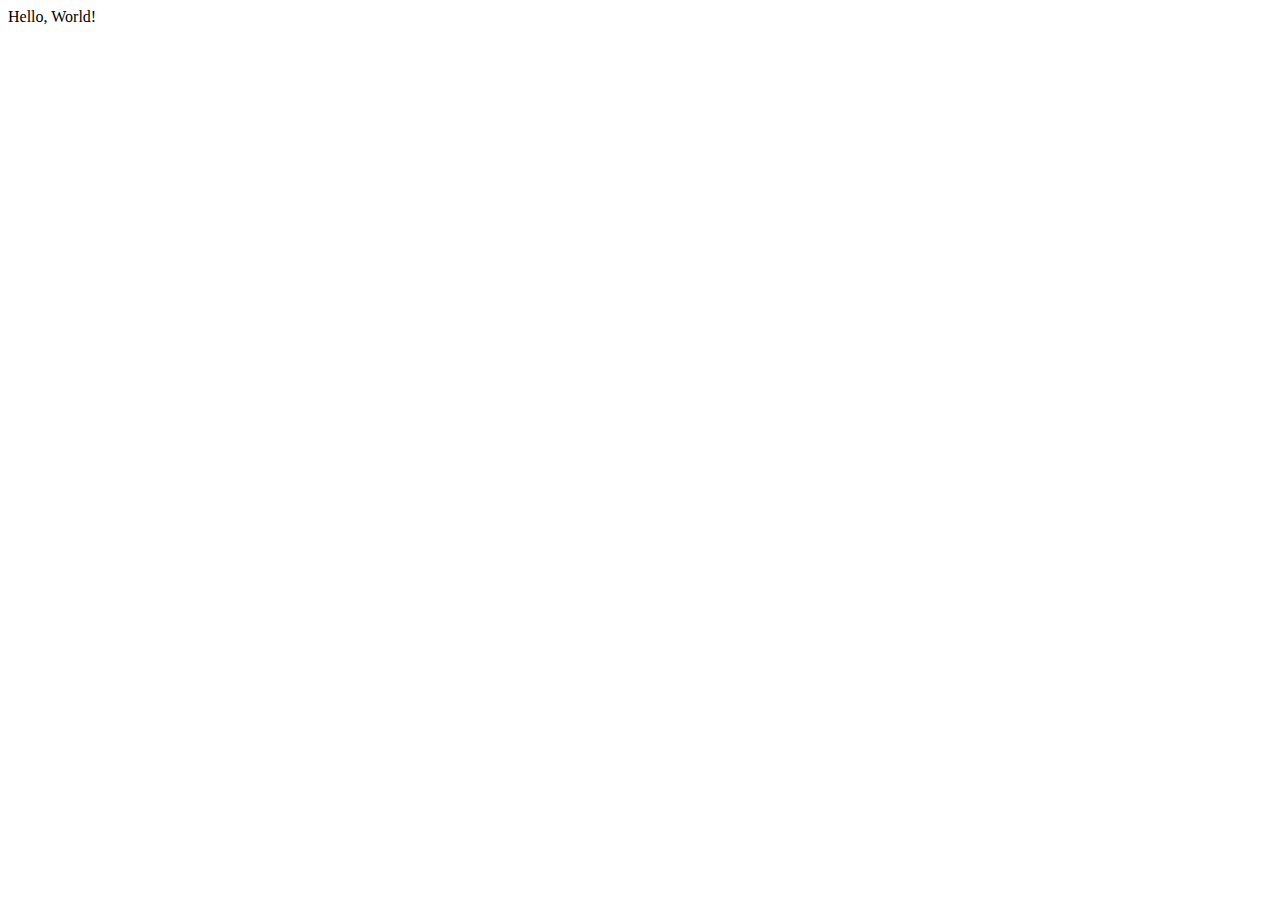
==== index.html @ f3bda6e4 "Create index.html" ====
<!DOCTYPE html>
<html lang="en">
<head>
	<meta charset="UTF-8">
	<meta name="viewport" content="width=device-width, initial-scale=1.0">
	<meta http-equiv="X-UA-Compatible" content="ie=edge">
	<title>Zakulisa</title>
</head>
<body>
	Hello, World!
</body>
</html>
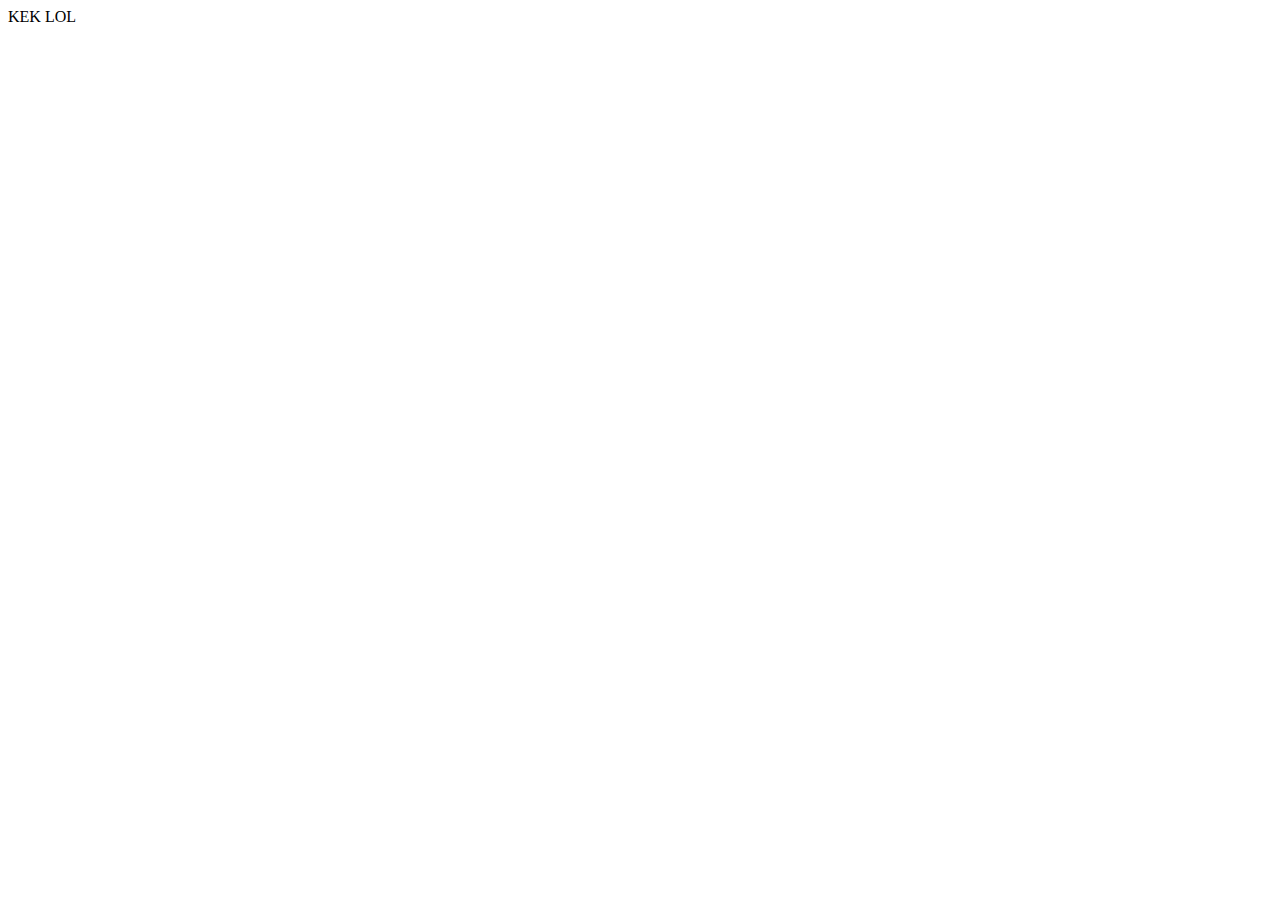
==== commit afa44c50: "kek lol" ====
--- a/index.html
+++ b/index.html
@@ -7,6 +7,6 @@
 	<title>Zakulisa</title>
 </head>
 <body>
-	Hello, World!
+	KEK LOL
 </body>
 </html>
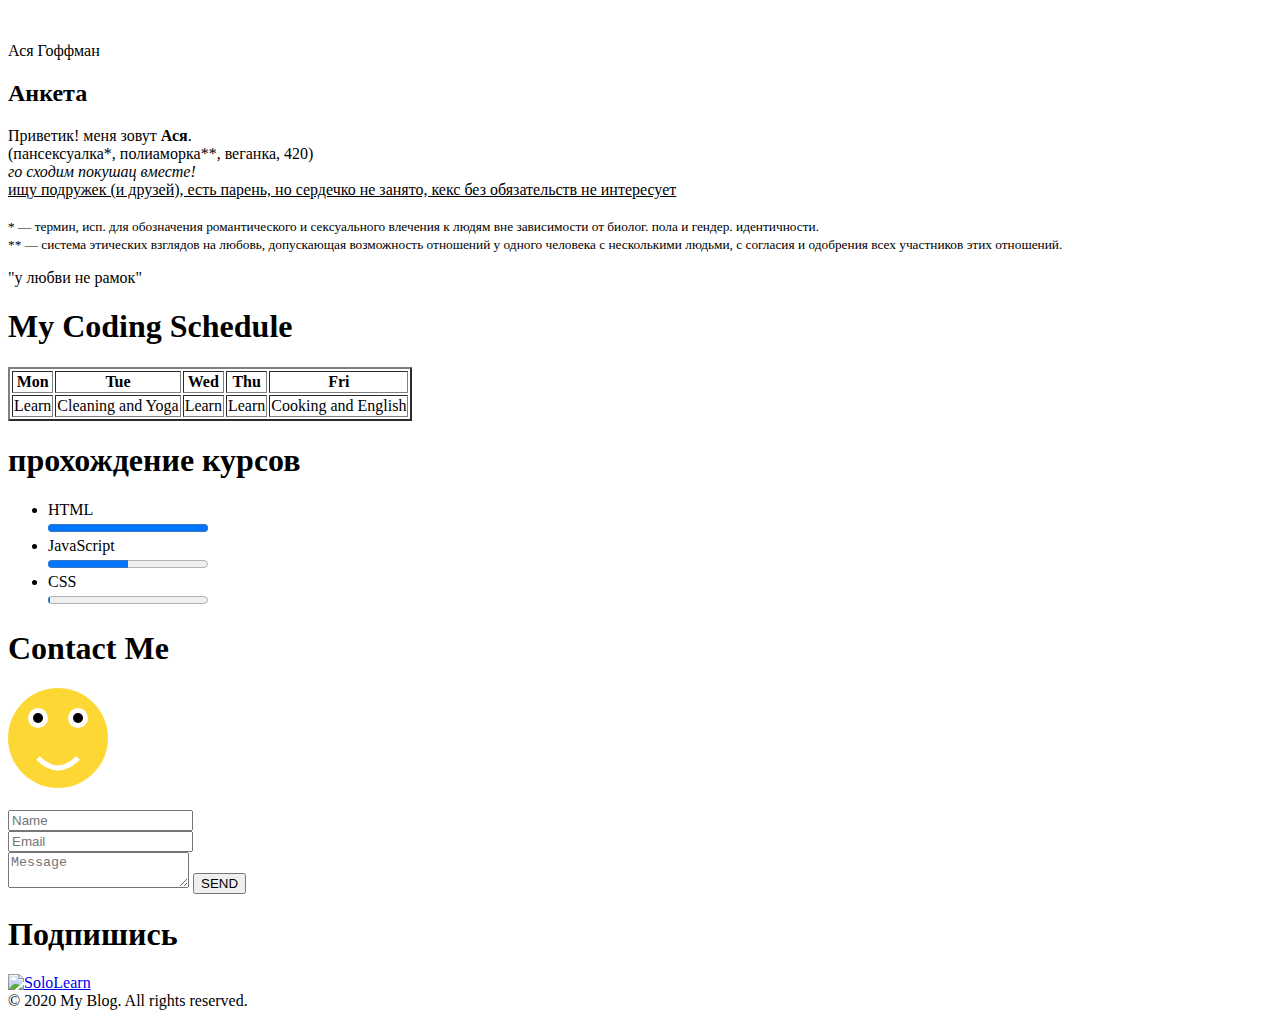
==== commit a08fd925: "profile" ====
--- a/index.html
+++ b/index.html
@@ -1,12 +1,115 @@
 <!DOCTYPE html>
-<html lang="en">
-<head>
-	<meta charset="UTF-8">
-	<meta name="viewport" content="width=device-width, initial-scale=1.0">
-	<meta http-equiv="X-UA-Compatible" content="ie=edge">
-	<title>Zakulisa</title>
-</head>
-<body>
-	KEK LOL
-</body>
-</html>
+<html>
+    <head>
+        <title>My Tinder</title>
+        <link href="https://fonts.googleapis.com/css?family=Handlee" rel="stylesheet">
+    </head>
+    <body>
+        <!-- header start -->
+        <div id="header" class="section">
+            <img alt="" class="img-circle" src="https://code.sololearn.com/Icons/Avatars/0.jpg">
+            <p>Ася Гоффман</p>
+        </div>
+        <!-- header end -->
+        
+        <!-- About Me section start -->
+        <div class="section">
+            <h2><span>Анкета</span></h2>
+            <p>
+                Приветик! меня зовут <strong>Ася</strong>. </br>      (пансексуалка*, полиаморка**, веганка, 420) </br>
+               <i>го сходим покушац вместе!</i>
+               </br><ins>ищу подружек (и друзей), есть парень, но сердечко не занято, кекс без обязательств не интересует</ins>
+            </br>
+            </br>
+
+<small>* — термин, исп. для обозначения романтического и сексуального влечения к людям вне зависимости от биолог. пола и гендер. идентичности.
+</br>
+** — система этических взглядов на любовь, допускающая возможность отношений у одного человека с несколькими людьми, с согласия и одобрения всех участников этих отношений.</small>
+            </p>
+            <p class="quote">"у любви не рамок"</p>
+        </div>
+        <!-- About Me section end -->
+        
+        <!-- My Schedule section start -->
+        <div class="section">
+            <h1><span>My Coding Schedule</span></h1>
+            <table border=2>
+                <tr>
+                    <th>Mon</th>
+                    <th>Tue</th>
+                    <th>Wed</th>
+                    <th>Thu</th>
+                    <th>Fri</th>
+                </tr>
+                <tr>
+                    <td>Learn</td>
+                    <td>Cleaning and Yoga</td>
+                    <td>Learn</td>
+                    <td>Learn</td>
+                    <td>Cooking and English</td>
+                </tr>
+                
+            </table>
+        </div>
+        <!-- My Schedule section end -->
+        
+        
+        <!-- My Skills section start -->
+        <div class="section">
+            <h1><span>прохождение курсов</span></h1>
+            <ul>
+                <li>HTML <br />
+                    <progress min="0" max="100" value="100"></progress>
+                </li>
+                <li>JavaScript <br />
+                    <progress min="0" max="100" value="50"></progress>
+                </li>
+                <li>CSS <br />
+                    <progress min="0" max="100" value="1"></progress>
+                </li>
+            </ul>
+        </div>
+        <!-- My Skills section end -->
+ 
+        
+        <!-- Form section start -->
+       <div class="section">
+            <h1><span>Contact Me</span></h1>
+            
+            <svg class="face" height="100" width="100">
+                <circle cx="50" cy="50" r="50" fill="#FDD835"/>
+                <circle cx="30" cy="30" r="10" fill="#FFFFFF"/>
+                <circle cx="70" cy="30" r="10" fill="#FFFFFF"/>
+                <circle cx="30" cy="30" r="5" fill="#000000"/>
+                <circle cx="70" cy="30" r="5" fill="#000000"/>
+                <path d="M 30 70 q 20 20 40 0" stroke="#FFFFFF" stroke-width="5" fill="none" />
+            </svg>
+        <br />
+        <br />
+            <form>
+                <input name="name" placeholder="Name" type="text" required /><br/>
+                <input name="email" placeholder="Email" type="email" required /><br/>
+                <textarea name="message" placeholder="Message" required ></textarea>
+                <input type="submit" value="SEND" class="submit" />
+            </form>
+        </div>
+        <!-- Form section end -->
+        
+        <!-- Contacts section start -->
+        <div class="section" id="contacts">
+            <h1><span>Подпишись</span></h1>
+            <div>
+                <a href="https://www.sololearn.com/Profile/10879003/?ref=app" target="_blank">
+					<img alt="SoloLearn" src="https://www.sololearn.com/Uploads/icons/sololearn.png" />
+				</a>
+                
+            </div>
+        </div>
+        <!-- Contacts section end -->
+        
+        <div class="copyright">
+            &copy; 2020 My Blog. All rights reserved.
+        </div>
+        
+    </body>
+</html>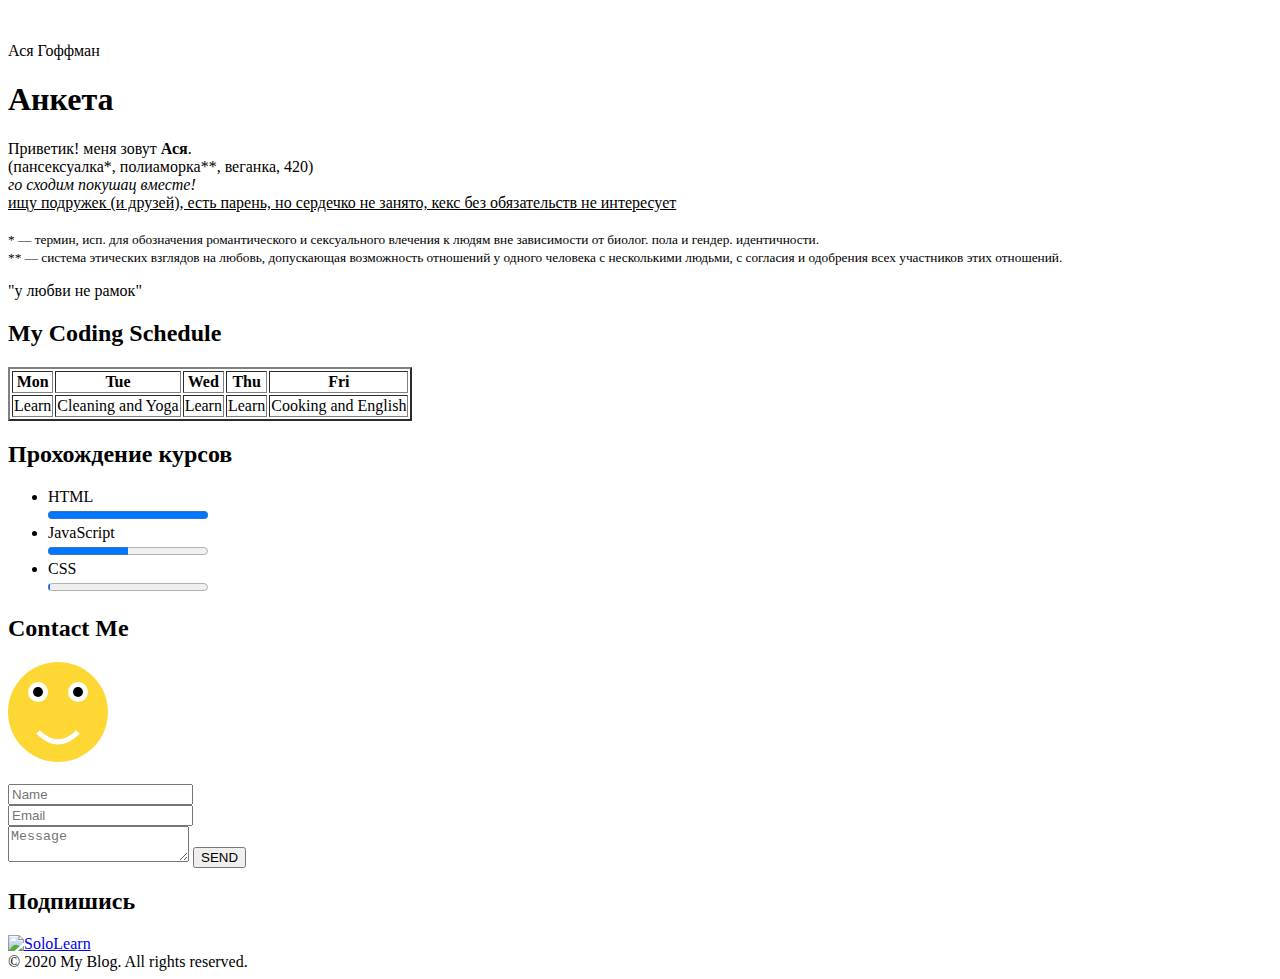
==== commit 33270198: "size" ====
--- a/index.html
+++ b/index.html
@@ -14,7 +14,7 @@
         
         <!-- About Me section start -->
         <div class="section">
-            <h2><span>Анкета</span></h2>
+            <h1><span>Анкета</span></h1>
             <p>
                 Приветик! меня зовут <strong>Ася</strong>. </br>      (пансексуалка*, полиаморка**, веганка, 420) </br>
                <i>го сходим покушац вместе!</i>
@@ -32,7 +32,7 @@
         
         <!-- My Schedule section start -->
         <div class="section">
-            <h1><span>My Coding Schedule</span></h1>
+            <h2><span>My Coding Schedule</span></h2>
             <table border=2>
                 <tr>
                     <th>Mon</th>
@@ -56,7 +56,7 @@
         
         <!-- My Skills section start -->
         <div class="section">
-            <h1><span>прохождение курсов</span></h1>
+            <h2><span>Прохождение курсов</span></h2>
             <ul>
                 <li>HTML <br />
                     <progress min="0" max="100" value="100"></progress>
@@ -74,7 +74,7 @@
         
         <!-- Form section start -->
        <div class="section">
-            <h1><span>Contact Me</span></h1>
+            <h2><span>Contact Me</span></h2>
             
             <svg class="face" height="100" width="100">
                 <circle cx="50" cy="50" r="50" fill="#FDD835"/>
@@ -97,7 +97,7 @@
         
         <!-- Contacts section start -->
         <div class="section" id="contacts">
-            <h1><span>Подпишись</span></h1>
+            <h2><span>Подпишись</span></h2>
             <div>
                 <a href="https://www.sololearn.com/Profile/10879003/?ref=app" target="_blank">
 					<img alt="SoloLearn" src="https://www.sololearn.com/Uploads/icons/sololearn.png" />
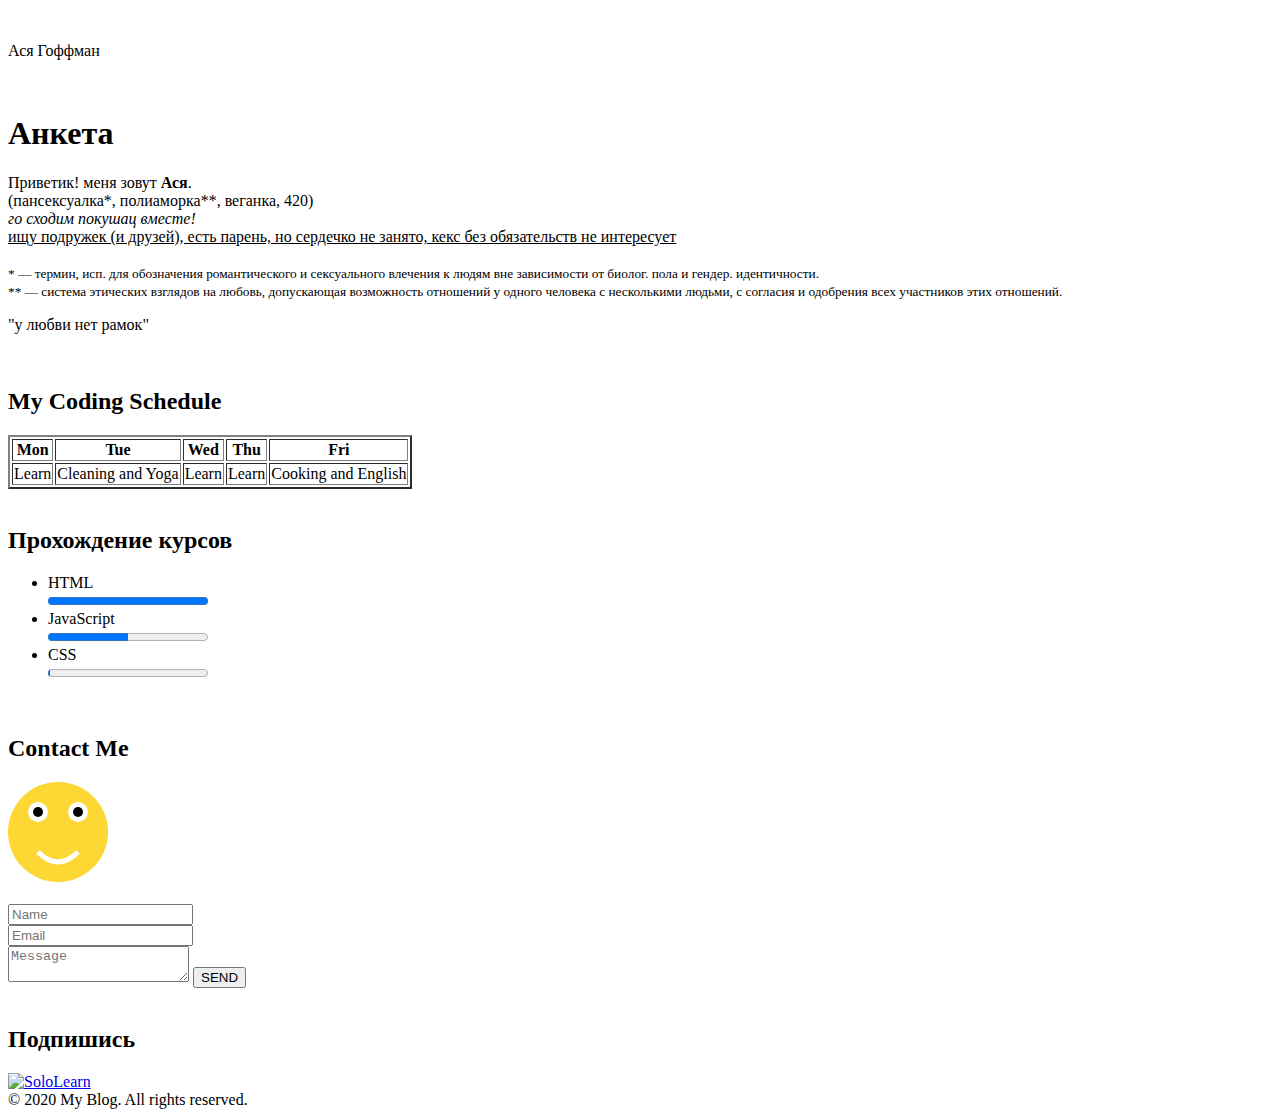
==== commit f44ed166: "puk" ====
--- a/index.html
+++ b/index.html
@@ -10,6 +10,7 @@
             <img alt="" class="img-circle" src="https://code.sololearn.com/Icons/Avatars/0.jpg">
             <p>Ася Гоффман</p>
         </div>
+    </br>
         <!-- header end -->
         
         <!-- About Me section start -->
@@ -26,14 +27,15 @@
 </br>
 ** — система этических взглядов на любовь, допускающая возможность отношений у одного человека с несколькими людьми, с согласия и одобрения всех участников этих отношений.</small>
             </p>
-            <p class="quote">"у любви не рамок"</p>
+            <p class="quote">"у любви нет рамок"</p>
+        </br>
         </div>
         <!-- About Me section end -->
         
         <!-- My Schedule section start -->
         <div class="section">
             <h2><span>My Coding Schedule</span></h2>
-            <table border=2>
+            <table border="2">
                 <tr>
                     <th>Mon</th>
                     <th>Tue</th>
@@ -51,6 +53,7 @@
                 
             </table>
         </div>
+    </br>
         <!-- My Schedule section end -->
         
         
@@ -69,6 +72,7 @@
                 </li>
             </ul>
         </div>
+    </br>
         <!-- My Skills section end -->
  
         
@@ -93,6 +97,7 @@
                 <input type="submit" value="SEND" class="submit" />
             </form>
         </div>
+    </br>
         <!-- Form section end -->
         
         <!-- Contacts section start -->
